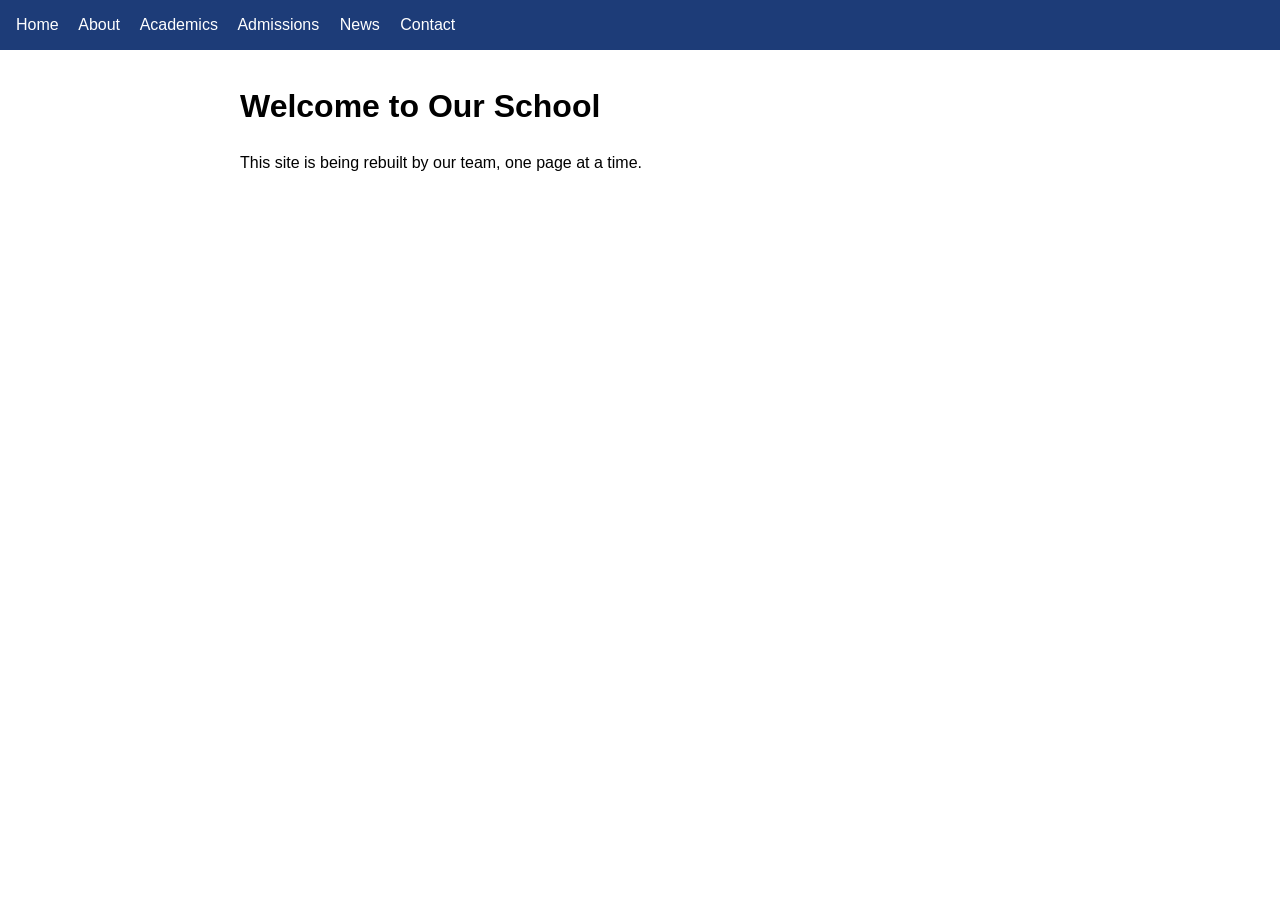
==== index.html @ 926619ca "Add site skeleton: home, template and stylesheet" ====
<!doctype html>
<html lang="en">
<head>
  <meta charset="utf-8">
  <meta name="viewport" content="width=device-width, initial-scale=1">
  <title>Home · Our School</title>
  <link rel="stylesheet" href="css/style.css">
</head>
<body>
  <nav>
    <a href="index.html">Home</a>
    <a href="about.html">About</a>
    <a href="academics.html">Academics</a>
    <a href="admissions.html">Admissions</a>
    <a href="news.html">News</a>
    <a href="contact.html">Contact</a>
  </nav>
  <main>
    <h1>Welcome to Our School</h1>
    <p>This site is being rebuilt by our team, one page at a time.</p>
  </main>
</body>
</html>
---- css/style.css ----
body   { font-family: sans-serif; margin: 0; line-height: 1.5; }
nav    { background: #1d3c78; padding: .8rem 1rem; }
nav a  { color: #fff; margin-right: 1rem; text-decoration: none; }
main   { max-width: 800px; margin: 2rem auto; padding: 0 1rem; }
footer { text-align: center; color: #777; padding: 2rem 0; font-size: .9rem; }
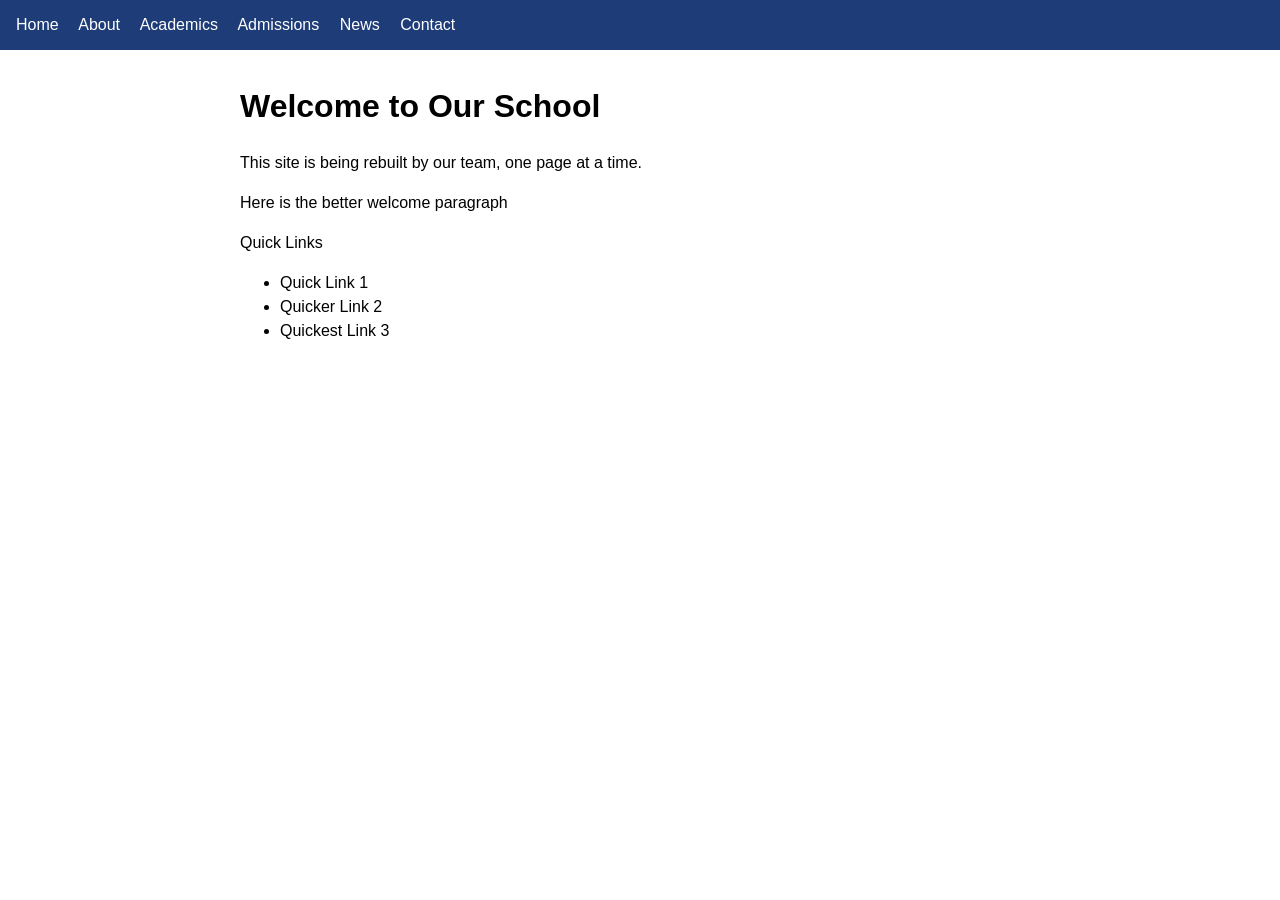
==== commit 6e1d6b7c: "Changed index.html, added quicklinks" ====
--- a/index.html
+++ b/index.html
@@ -18,6 +18,13 @@
   <main>
     <h1>Welcome to Our School</h1>
     <p>This site is being rebuilt by our team, one page at a time.</p>
+    <p>Here is the better welcome paragraph</p>
+    <p>Quick Links</p>
+    <ul>
+      <li>Quick Link 1</li>
+      <li>Quicker Link 2</li>
+      <li>Quickest Link 3</li>
+    </ul>
   </main>
 </body>
 </html>
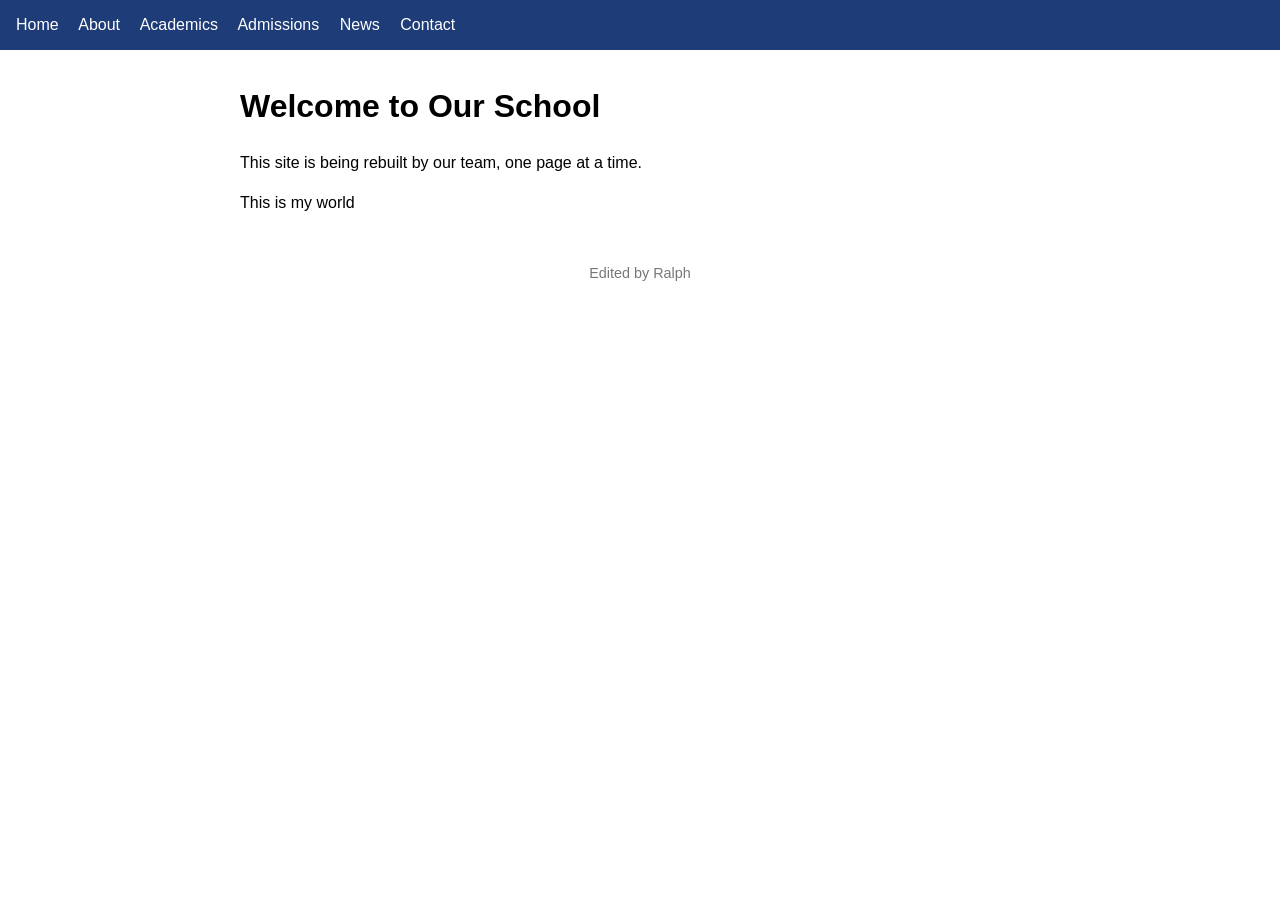
==== commit d70ad3b2: "Edited index.html" ====
--- a/index.html
+++ b/index.html
@@ -18,13 +18,8 @@
   <main>
     <h1>Welcome to Our School</h1>
     <p>This site is being rebuilt by our team, one page at a time.</p>
-    <p>Here is the better welcome paragraph</p>
-    <p>Quick Links</p>
-    <ul>
-      <li>Quick Link 1</li>
-      <li>Quicker Link 2</li>
-      <li>Quickest Link 3</li>
-    </ul>
+    <p>This is my world</p>
+    <footer>Edited by Ralph</footer>
   </main>
 </body>
 </html>
--- a/css/style.css
+++ b/css/style.css
@@ -3,3 +3,21 @@
 nav a  { color: #fff; margin-right: 1rem; text-decoration: none; }
 main   { max-width: 800px; margin: 2rem auto; padding: 0 1rem; }
 footer { text-align: center; color: #777; padding: 2rem 0; font-size: .9rem; }
+section { margin-top: 2rem; }
+.academic-grid {
+  display: grid;
+  grid-template-columns: repeat(auto-fit, minmax(200px, 1fr));
+  gap: 1rem;
+}
+.academic-grid article {
+  border: 1px solid #d7deea;
+  border-radius: 6px;
+  padding: 1rem;
+}
+.academic-grid h3 { margin-top: 0; color: #1d3c78; }
+.subject-list {
+  display: grid;
+  grid-template-columns: repeat(auto-fit, minmax(240px, 1fr));
+  gap: .5rem 1.5rem;
+  padding-left: 1.25rem;
+}
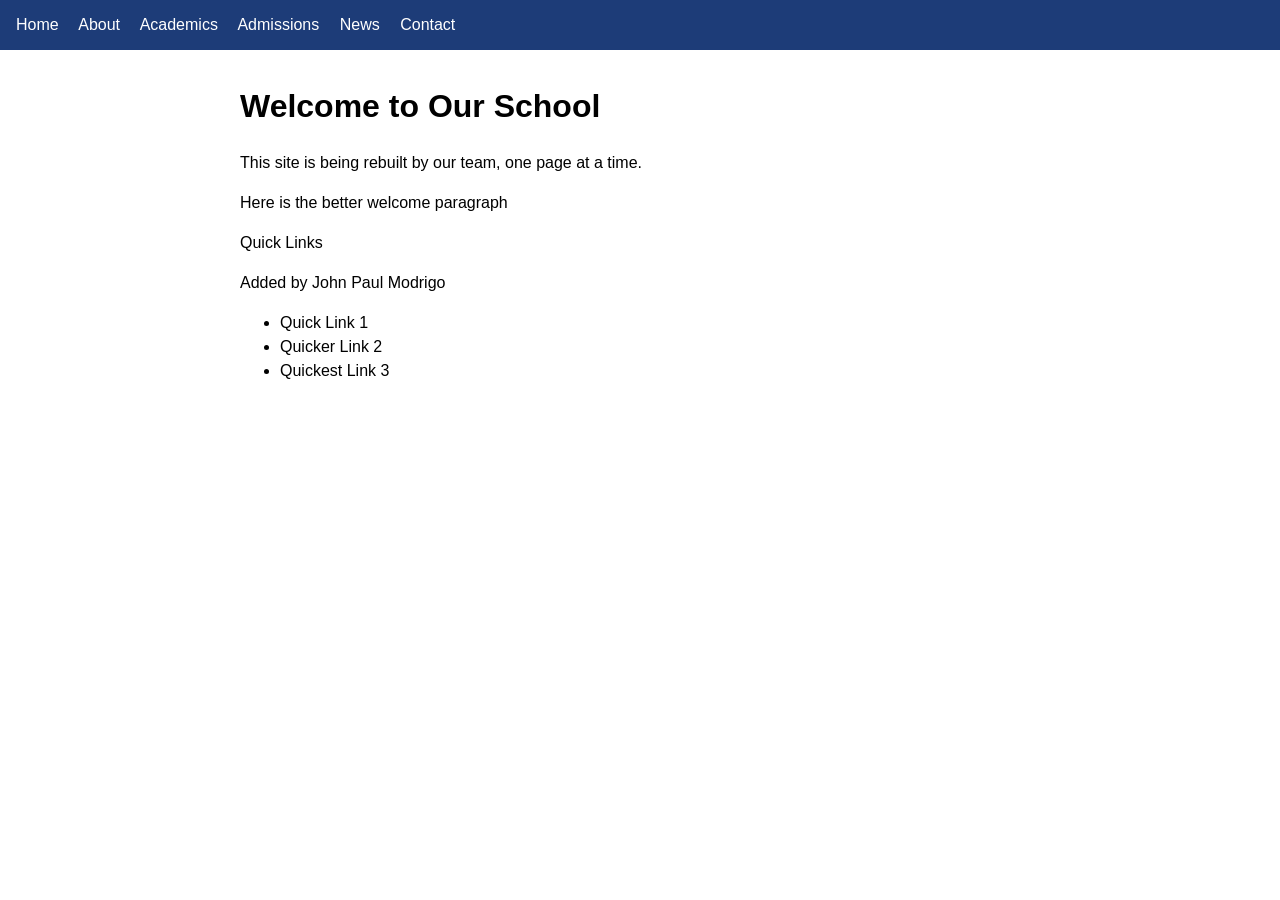
==== commit f8b3e3a8: "Edited the index and added my name" ====
--- a/index.html
+++ b/index.html
@@ -18,8 +18,14 @@
   <main>
     <h1>Welcome to Our School</h1>
     <p>This site is being rebuilt by our team, one page at a time.</p>
-    <p>This is my world</p>
-    <footer>Edited by Ralph</footer>
+    <p>Here is the better welcome paragraph</p>
+    <p>Quick Links</p>
+    <p>Added by John Paul Modrigo</p>
+    <ul>
+      <li>Quick Link 1</li>
+      <li>Quicker Link 2</li>
+      <li>Quickest Link 3</li>
+    </ul>
   </main>
 </body>
 </html>
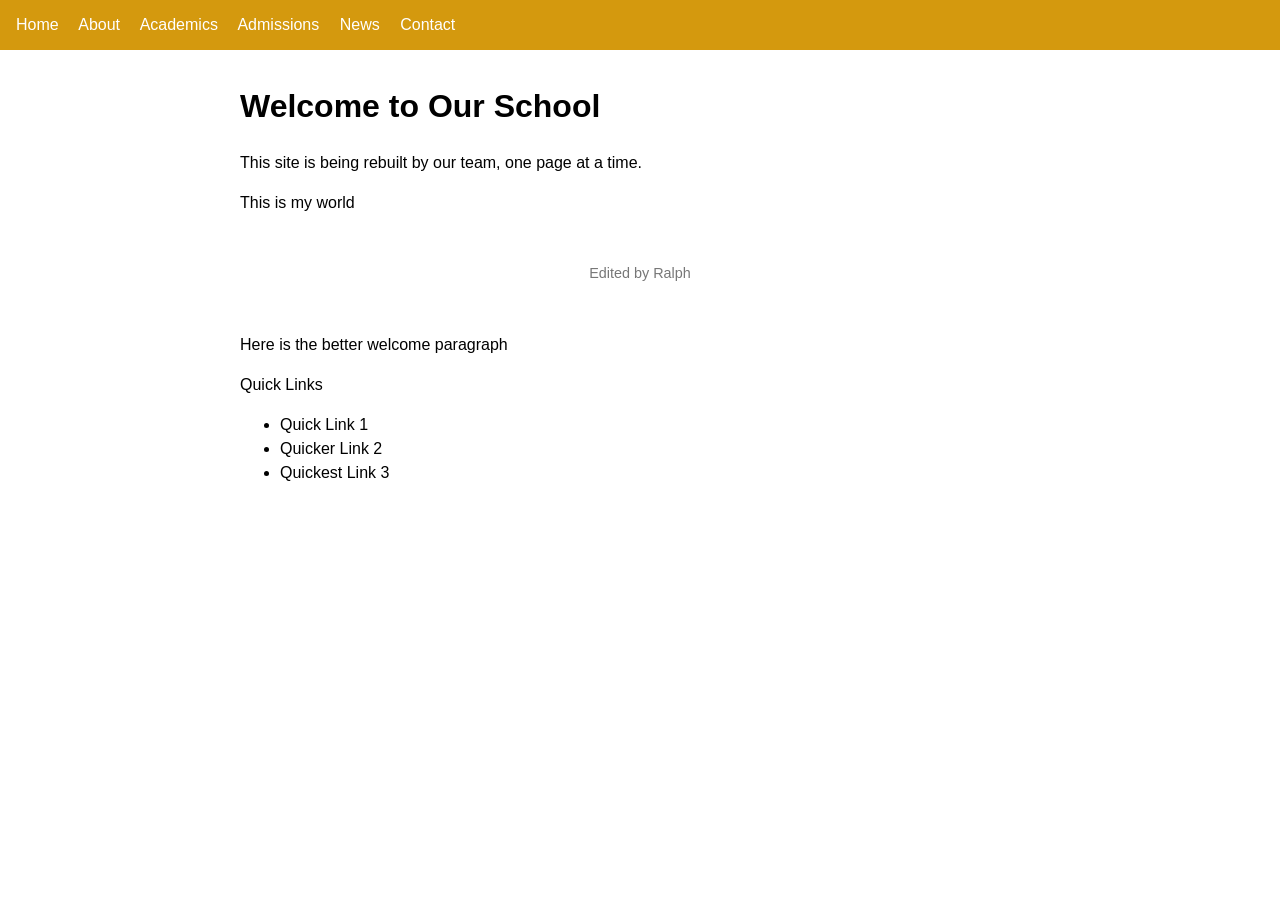
==== commit 2ed74bf6: "Merge branch 'main' into page/about" ====
--- a/index.html
+++ b/index.html
@@ -18,9 +18,12 @@
   <main>
     <h1>Welcome to Our School</h1>
     <p>This site is being rebuilt by our team, one page at a time.</p>
+
+    <p>This is my world</p>
+    <footer>Edited by Ralph</footer>
+
     <p>Here is the better welcome paragraph</p>
     <p>Quick Links</p>
-    <p>Added by John Paul Modrigo</p>
     <ul>
       <li>Quick Link 1</li>
       <li>Quicker Link 2</li>
--- a/css/style.css
+++ b/css/style.css
@@ -1,5 +1,5 @@
 body   { font-family: sans-serif; margin: 0; line-height: 1.5; }
-nav    { background: #1d3c78; padding: .8rem 1rem; }
+nav    { background: #d4990e; padding: .8rem 1rem; }
 nav a  { color: #fff; margin-right: 1rem; text-decoration: none; }
 main   { max-width: 800px; margin: 2rem auto; padding: 0 1rem; }
 footer { text-align: center; color: #777; padding: 2rem 0; font-size: .9rem; }
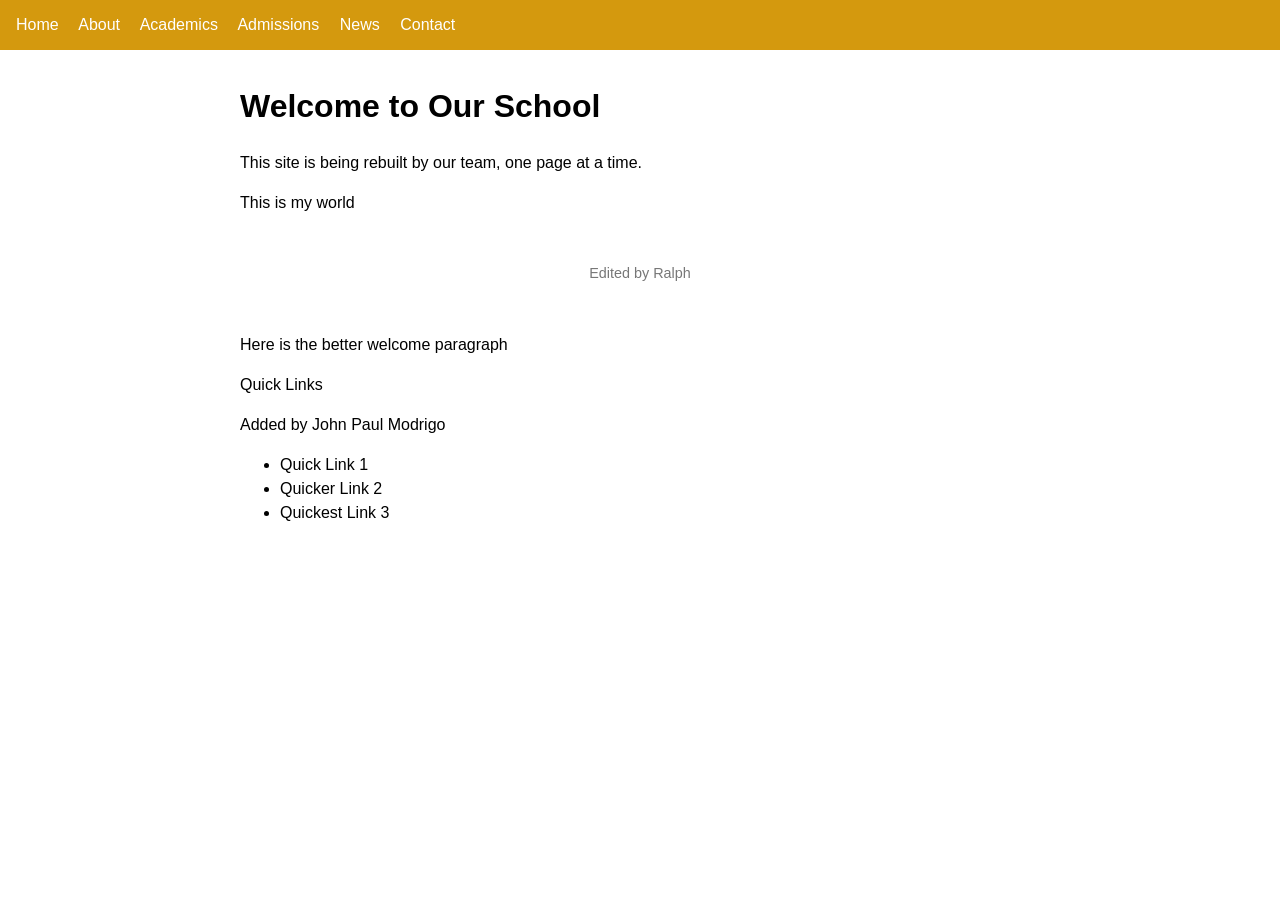
==== commit b427a5d0: "Merge pull request #8 from rdcorrales1/page/home Edited the index and added my name" ====
--- a/index.html
+++ b/index.html
@@ -24,6 +24,7 @@
 
     <p>Here is the better welcome paragraph</p>
     <p>Quick Links</p>
+    <p>Added by John Paul Modrigo</p>
     <ul>
       <li>Quick Link 1</li>
       <li>Quicker Link 2</li>
